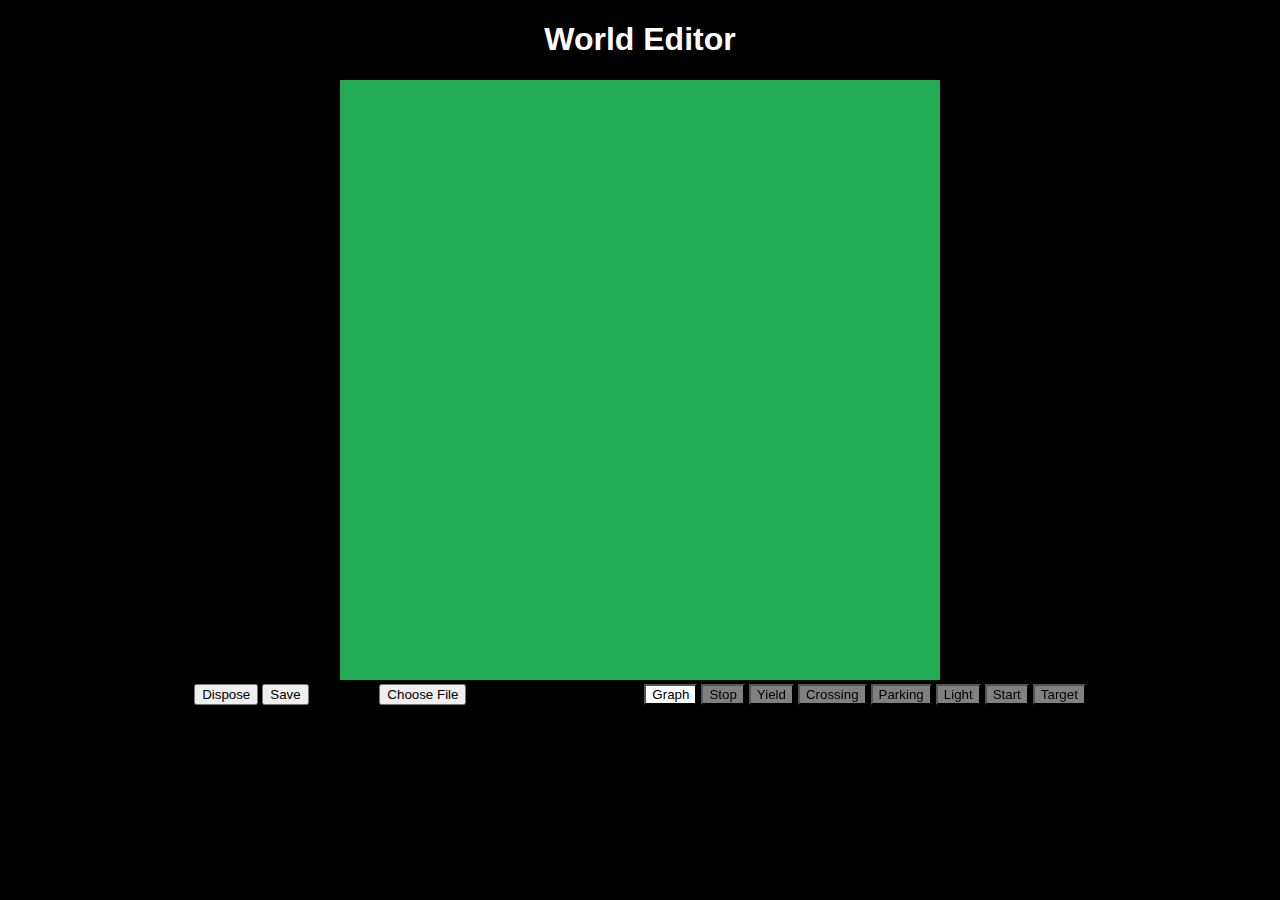
==== world/index.html @ efaa6be0 "Project setup." ====
<!DOCTYPE html>
<html lang="en">
  <head>
    <meta charset="UTF-8" />
    <meta name="viewport" content="width=device-width, initial-scale=1.0" />
    <title>World Editor</title>
    <link rel="stylesheet" href="style.css" />
  </head>
  <body>
    <h1>World Editor</h1>
    <canvas id="myCanvas"></canvas>
    <div id="controls">
      <button id="btnDispose">Dispose</button>
      <button id="btnSave">Save</button>
      <label for="fileInput">File Input</label>
      <input
        type="file"
        id="fileInput"
        accept=".world"
        onchange="load(event)"
      />
      &nbsp;
      <button id="btnGraph">Graph</button>
      <button id="btnStop">Stop</button>
      <button id="btnYield">Yield</button>
      <button id="btnCrossing">Crossing</button>
      <button id="btnParking">Parking</button>
      <button id="btnLight">Light</button>
      <button id="btnStart">Start</button>
      <button id="btnTarget">Target</button>
    </div>

    <script src="js/world.js"></script>
    <script src="js/viewport.js"></script>
    <script src="js/markings/marking.js"></script>
    <script src="js/markings/stop.js"></script>
    <script src="js/markings/start.js"></script>
    <script src="js/markings/crossing.js"></script>
    <script src="js/markings/parking.js"></script>
    <script src="js/markings/light.js"></script>
    <script src="js/markings/target.js"></script>
    <script src="js/markings/yield.js"></script>
    <script src="js/editors/markingEditor.js"></script>
    <script src="js/editors/graphEditor.js"></script>
    <script src="js/editors/crossingEditor.js"></script>
    <script src="js/editors/stopEditor.js"></script>
    <script src="js/editors/startEditor.js"></script>
    <script src="js/editors/parkingEditor.js"></script>
    <script src="js/editors/lightEditor.js"></script>
    <script src="js/editors/targetEditor.js"></script>
    <script src="js/editors/yieldEditor.js"></script>
    <script src="js/items/tree.js"></script>
    <script src="js/items/building.js"></script>
    <script src="js/math/graph.js"></script>
    <script src="js/math/utils.js"></script>
    <script src="js/primitives/point.js"></script>
    <script src="js/primitives/segment.js"></script>
    <script src="js/primitives/polygon.js"></script>
    <script src="js/primitives/envelope.js"></script>

    <script>
      myCanvas.width = 600;
      myCanvas.height = 600;

      const ctx = myCanvas.getContext("2d");

      const worldString = localStorage.getItem("world");
      const worldInfo = worldString ? JSON.parse(worldString) : null;

      let world = worldInfo ? World.load(worldInfo) : new World(new Graph());
      const graph = world.graph;

      const viewport = new Viewport(myCanvas, world.zoom, world.offset);

      const tools = {
        graph: { button: btnGraph, editor: new GraphEditor(viewport, graph) },
        stop: { button: btnStop, editor: new StopEditor(viewport, world) },
        crossing: {
          button: btnCrossing,
          editor: new CrossingEditor(viewport, world),
        },
        start: { button: btnStart, editor: new StartEditor(viewport, world) },
        parking: {
          button: btnParking,
          editor: new ParkingEditor(viewport, world),
        },
        light: { button: btnLight, editor: new LightEditor(viewport, world) },
        target: {
          button: btnTarget,
          editor: new TargetEditor(viewport, world),
        },
        yield: { button: btnYield, editor: new YieldEditor(viewport, world) },
      };

      let oldGraphHash = graph.hash();

      setMode("graph");

      animate();

      function animate() {
        viewport.reset();

        if (graph.hash() != oldGraphHash) {
          world.generate();
          oldGraphHash = graph.hash();
        }

        const viewPoint = scale(viewport.getOffset(), -1);

        world.draw(ctx, viewPoint);
        ctx.globalAlpha = 0.3;

        for (const tool of Object.values(tools)) {
          tool.editor.display();
        }

        requestAnimationFrame(animate);
      }

      function dispose() {
        tools["graph"].editor.dispose();
        world.markings.length = 0;
      }

      function save() {
        world.zoom = viewport.zoom;
        world.offset = viewport.offset;

        const element = document.createElement("a");
        element.setAttribute(
          "href",
          "data:application/json;charset=utf-8" +
            encodeURIComponent(JSON.stringify(world))
        );

        const fileName = "name.world";

        element.setAttribute("download", fileName);
        element.click();

        localStorage.setItem("world", JSON.stringify(world));
      }

      function load(event) {
        const file = event.target.files[0];

        if (!file) {
          alert("No file selected!");
          return;
        }

        const reader = new FileReader();
        reader.readAsText(file);

        reader.onload = (evt) => {
          const fileContent = evt.target.result;
          const jsonData = JSON.parse(fileContent);
          world = World.load(jsonData);
          localStorage.setItem("world", JSON.stringify(world));
          location.reload();
        };
      }

      function graphMode() {
        setMode("graph");
      }

      function stopMode() {
        setMode("stop");
      }

      function yieldMode() {
        setMode("yield");
      }

      function crossingMode() {
        setMode("crossing");
      }

      function parkingMode() {
        setMode("parking");
      }

      function lightMode() {
        setMode("light");
      }

      function startMode() {
        setMode("start");
      }

      function targetMode() {
        setMode("target");
      }

      function setMode(mode) {
        disableEditors();

        tools[mode].button.style.backgroundColor = "white";
        tools[mode].button.style.filter = "";
        tools[mode].editor.enable();
      }

      function disableEditors() {
        for (const tool of Object.values(tools)) {
          tool.button.style.backgroundColor = "gray";
          tool.button.style.filter = "grayscale(100%)";
          tool.editor.disable();
        }
      }

      btnDispose.addEventListener("click", dispose);
      btnSave.addEventListener("click", save);
      btnGraph.addEventListener("click", graphMode);
      btnStop.addEventListener("click", stopMode);
      btnYield.addEventListener("click", yieldMode);
      btnCrossing.addEventListener("click", crossingMode);
      btnParking.addEventListener("click", parkingMode);
      btnLight.addEventListener("click", lightMode);
      btnStart.addEventListener("click", startMode);
      btnTarget.addEventListener("click", targetMode);
    </script>
  </body>
</html>
---- world/style.css ----
body {
    background-color: black;
    text-align: center;
}

h1 {
    color: white;
    font-family: Arial;
}

#myCanvas {
    background-color: #2a5;
}
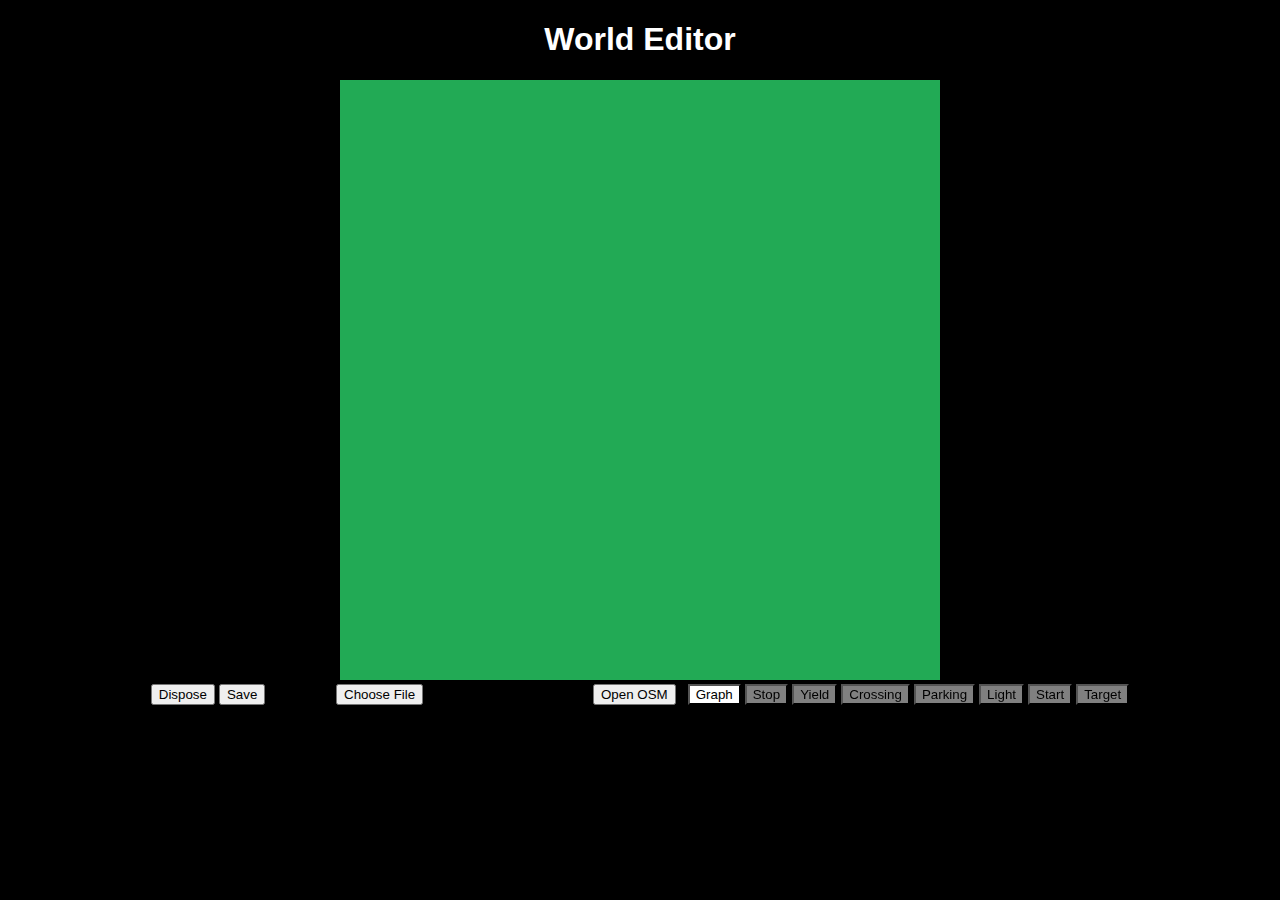
==== commit d3eb25bd: "Preparing to use OSM Data." ====
--- a/world/index.html
+++ b/world/index.html
@@ -19,6 +19,7 @@
         accept=".world"
         onchange="load(event)"
       />
+      <button id="btnOpenOsmPanel">Open OSM</button>
       &nbsp;
       <button id="btnGraph">Graph</button>
       <button id="btnStop">Stop</button>
@@ -28,6 +29,14 @@
       <button id="btnLight">Light</button>
       <button id="btnStart">Start</button>
       <button id="btnTarget">Target</button>
+
+      <div id="osmPanel" style="display: none;">
+        <textarea id="osmDataContainer" rows="10" cols="50" placeholder="Paste OSM data"></textarea>
+        <div>
+          <button id="btnParseOsm">Parse OSM</button>
+          <button id="btnCloseOsmPanel">Close OSM</button>
+        </div>
+      </div>
     </div>
 
     <script src="js/world.js"></script>
@@ -220,6 +229,16 @@
       btnLight.addEventListener("click", lightMode);
       btnStart.addEventListener("click", startMode);
       btnTarget.addEventListener("click", targetMode);
+
+      btnOpenOsmPanel.addEventListener("click", () => {
+        osmPanel.style.display = 'block';
+      });      
+      btnParseOsm.addEventListener("click", () => {
+
+      });
+      btnCloseOsmPanel.addEventListener("click", () => {
+        osmPanel.style.display = 'none';
+      });
     </script>
   </body>
 </html>
--- a/world/style.css
+++ b/world/style.css
@@ -1,6 +1,7 @@
 body {
     background-color: black;
     text-align: center;
+    overflow: hidden;
 }
 
 h1 {
@@ -10,4 +11,13 @@
 
 #myCanvas {
     background-color: #2a5;
+}
+
+#osmPanel {
+    position: absolute;
+    top: 50%;
+    left: 50%;
+    transform: translate(-50%, -50%);
+    background-color: rgba(0, 0, 0, 0.7);
+    padding: 5000px;
 }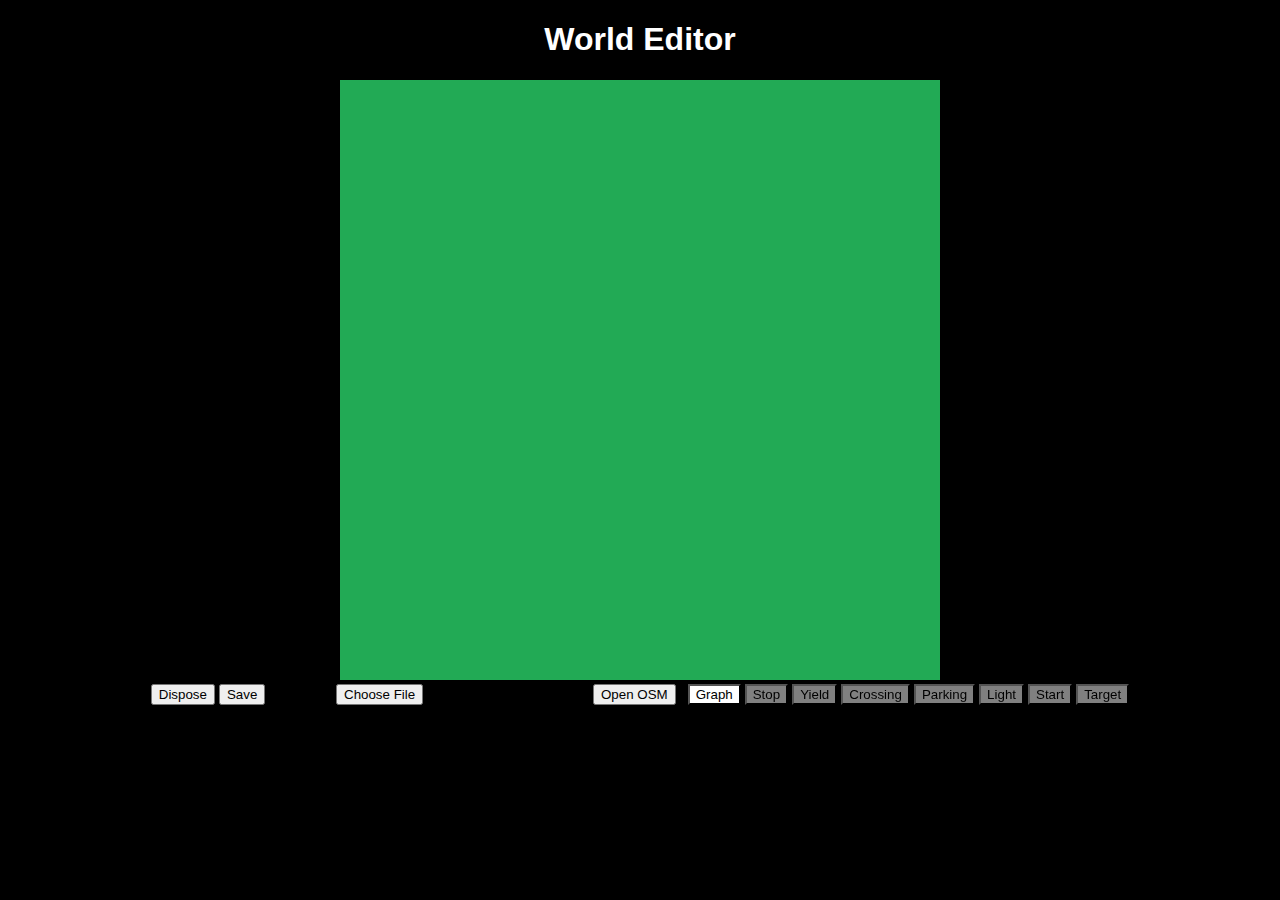
==== commit f4c050c0: "Parseing OSM Data" ====
--- a/world/index.html
+++ b/world/index.html
@@ -61,6 +61,7 @@
     <script src="js/items/tree.js"></script>
     <script src="js/items/building.js"></script>
     <script src="js/math/graph.js"></script>
+    <script src="js/math/osm.js"></script>
     <script src="js/math/utils.js"></script>
     <script src="js/primitives/point.js"></script>
     <script src="js/primitives/segment.js"></script>
@@ -234,7 +235,14 @@
         osmPanel.style.display = 'block';
       });      
       btnParseOsm.addEventListener("click", () => {
-
+        if (osmDataContainer.value == "") {
+          alert('Paste data first!');
+          return;
+        }
+
+        Osm.parseRoads(JSON.parse(osmDataContainer.value));
+
+        osmPanel.style.display = 'none';
       });
       btnCloseOsmPanel.addEventListener("click", () => {
         osmPanel.style.display = 'none';
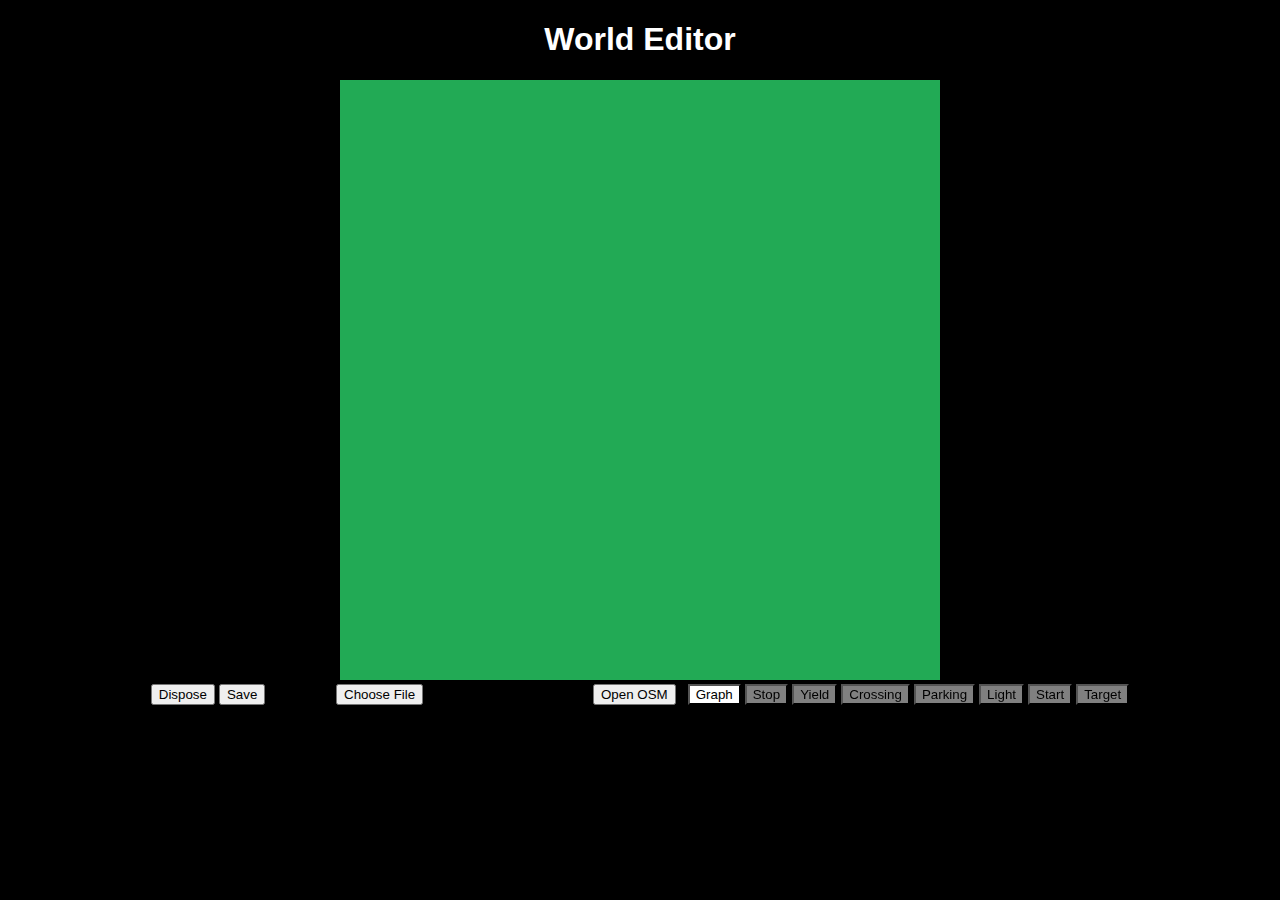
==== commit aec56bec: "Latitude and longitude." ====
--- a/world/index.html
+++ b/world/index.html
@@ -30,8 +30,13 @@
       <button id="btnStart">Start</button>
       <button id="btnTarget">Target</button>
 
-      <div id="osmPanel" style="display: none;">
-        <textarea id="osmDataContainer" rows="10" cols="50" placeholder="Paste OSM data"></textarea>
+      <div id="osmPanel" style="display: none">
+        <textarea
+          id="osmDataContainer"
+          rows="10"
+          cols="50"
+          placeholder="Paste OSM data"
+        ></textarea>
         <div>
           <button id="btnParseOsm">Parse OSM</button>
           <button id="btnCloseOsmPanel">Close OSM</button>
@@ -232,20 +237,20 @@
       btnTarget.addEventListener("click", targetMode);
 
       btnOpenOsmPanel.addEventListener("click", () => {
-        osmPanel.style.display = 'block';
-      });      
+        osmPanel.style.display = "block";
+      });
       btnParseOsm.addEventListener("click", () => {
         if (osmDataContainer.value == "") {
-          alert('Paste data first!');
+          alert("Paste data first!");
           return;
         }
 
         Osm.parseRoads(JSON.parse(osmDataContainer.value));
 
-        osmPanel.style.display = 'none';
+        osmPanel.style.display = "none";
       });
       btnCloseOsmPanel.addEventListener("click", () => {
-        osmPanel.style.display = 'none';
+        osmPanel.style.display = "none";
       });
     </script>
   </body>
